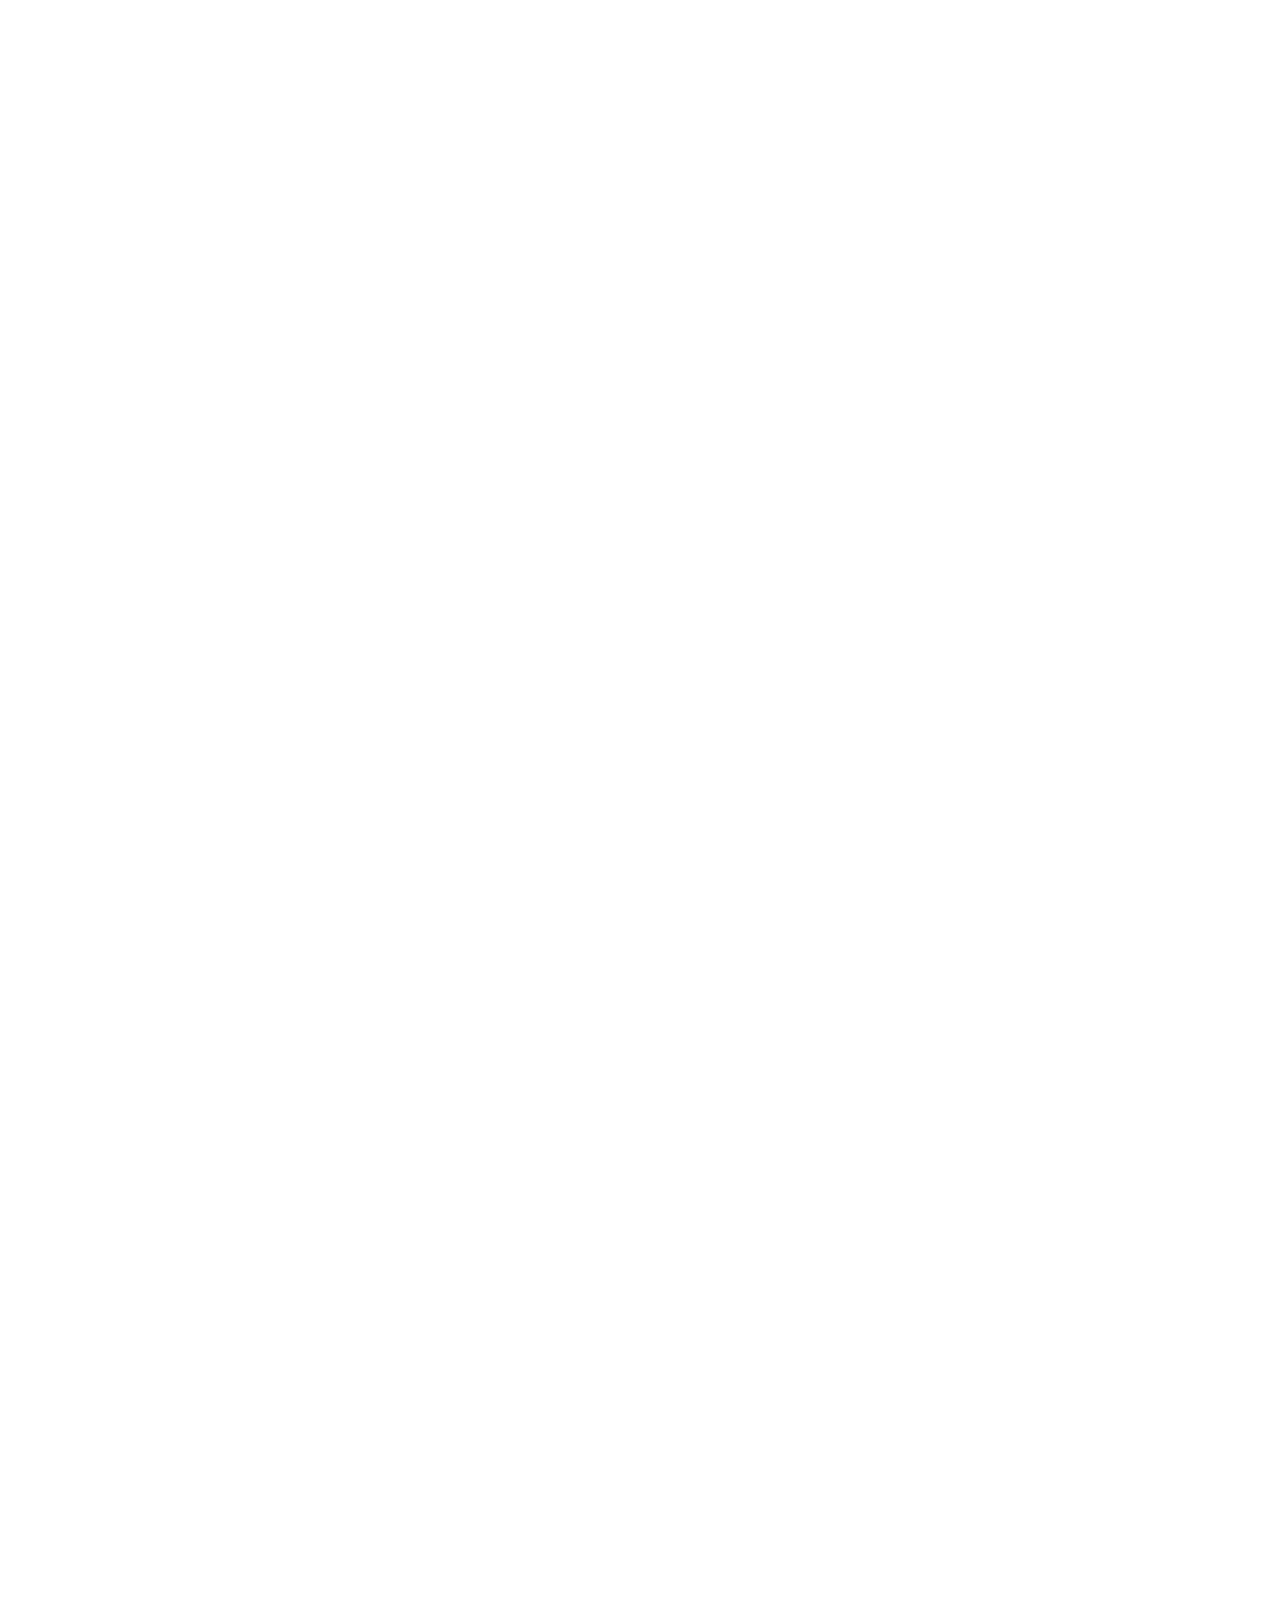
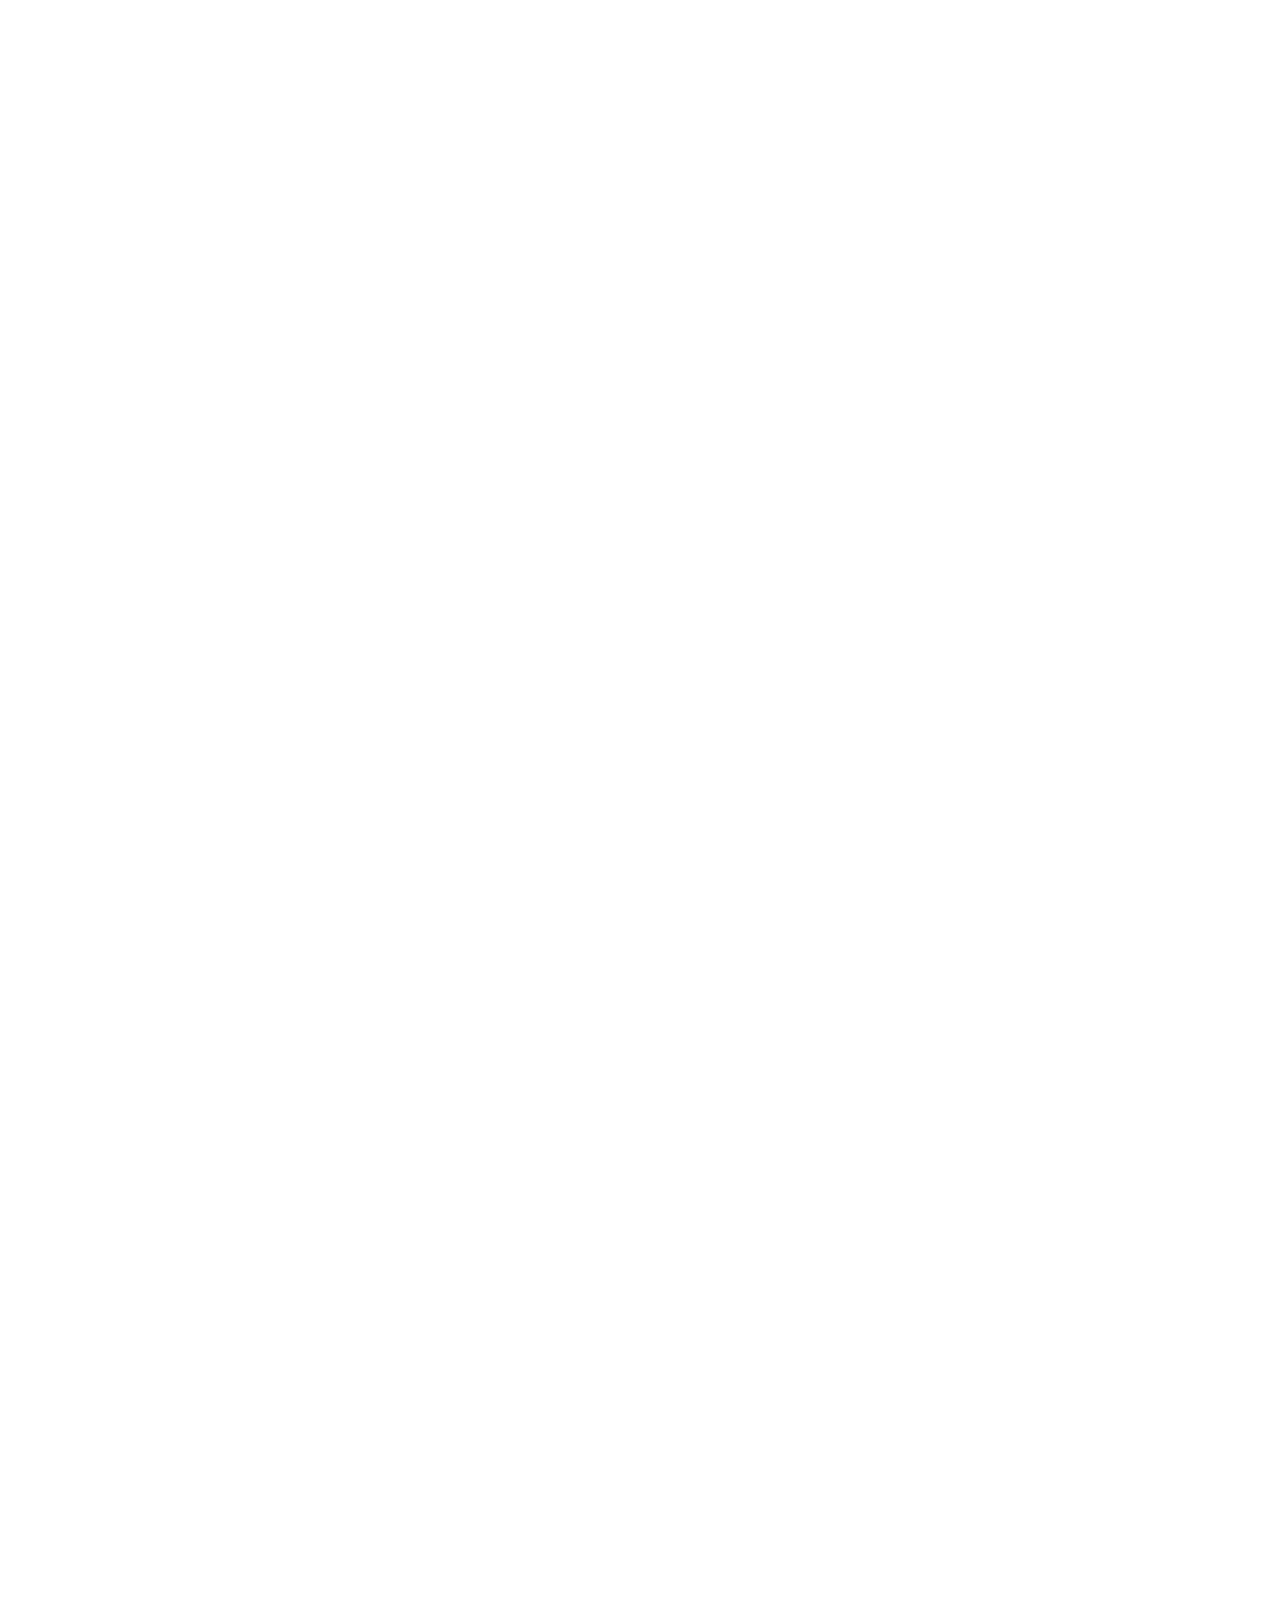
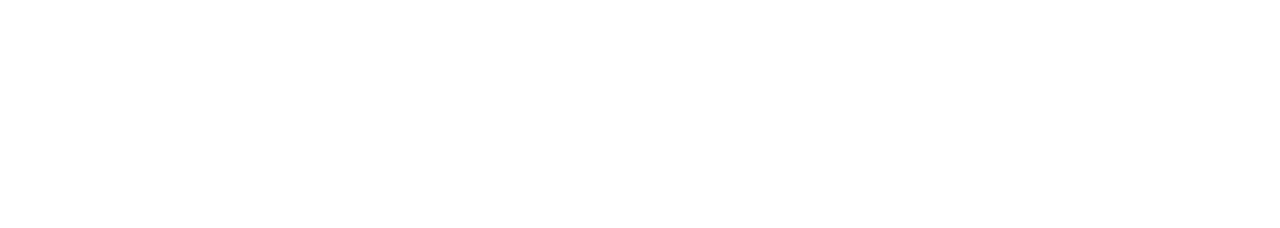
==== akad_creative_digital_agency_template/Akad_Creative_Digital_Agency_Template/Akad_Creative_Digital_Agency_Template/index.html @ 58882486 "Final Project" ====
<!DOCTYPE html>
<html>
<head>
	<title>AKAD - Creative Digital Agency HTML Template</title>
	<!-- META TAGS -->
	<meta charset="utf-8">
	<meta name="viewport" content="width=device-width, initial-scale=1.0">
	<link rel="shortcut icon" type="image/x-icon" href="assets/img/favicon.ico">
	<meta name="author" content="Amine Akhouad">
	<meta name="description" content="AKAD is a creative and modern template for digital agencies">

	<!-- STYLES -->
	<link rel="stylesheet" href="assets/css/bootstrap.min.css">
	<link rel="stylesheet" href="assets/css/ionicons.min.css">
	<link rel="stylesheet" href="assets/css/flexslider.css">
	<link rel="stylesheet" href="assets/css/animsition.min.css">
	<link rel="stylesheet" href="assets/css/animate.css">
	<link rel="stylesheet" href="assets/css/style.css">
</head>
<body class="animsition">
	<!-- HEADER  -->
	<header class="main-header">
		<div class="container">
			<div class="logo">
				<a href="index.html"><img src="assets/img/logo.png" alt="logo"></a>
			</div>

			<div class="menu">
				<!-- desktop navbar -->
				<nav class="desktop-nav">
					<ul class="first-level">
						<li><a href="index.html" class="animsition-link">Домашня</a></li>
						<li><a href="about.html" class="animsition-link">Про нас</a></li>
						<li><a href="services.html" class="animsition-link">Сервіс</a></li>
						<li><a href="">Портфоліо</a>
							<ul class="second-level">
								<li><a href="portfolio-1.html" class="animsition-link">portfolio list</a></li>
								<li><a href="single-project.html" class="animsition-link">single project 1</a></li>
								<li><a href="single-project-2.html" class="animsition-link">single project 2</a></li>
							</ul>
						</li>
						<li><a href="">Блог</a>
							<ul class="second-level">
								<li><a href="blog-1.html" class="animsition-link">Записи</a></li>
								<li><a href="single-post.html" class="animsition-link">Особистий запис</a></li>
							</ul>
						</li>
						<li><a href="contact.html" class="animsition-link">Контакти</a></li>
					</ul>
				</nav>
				<!-- mobile navbar -->
				<nav class="mobile-nav"></nav>
				<div class="menu-icon">
					<div class="line"></div>
					<div class="line"></div>
					<div class="line"></div>
				</div>
			</div>
		</div>
	</header>

	<!-- HERO SECTION  -->
	<div class="site-hero">
		<ul class="slides">
			<li>
				<div><span class="small-title uppercase montserrat-text">we're</span></div>
				<div class="big-title uppercase montserrat-text">Lightroom</div>
				<p>Фотошкола сучасної фотографії нового формату.</p>
			</li>
			<li>
				<div><span class="small-title uppercase montserrat-text">we do</span></div>
				<div class="big-title uppercase montserrat-text">Lightroom</div>
				<p> Фотошкола сучасної фотографії нового формату. </p>
			</li>
		</ul>
	</div>

	<!-- HISTORY OF AGENCY -->
	<div class="container">
		<div class="agency">
			<div class="col-md-5 col-sm-12">
				<div class="row">
					<img src="https://www.garrisoninstitute.org/wp-content/uploads/2017/08/cristina-gottardi-177261-1112x630.jpg" alt="image">
				</div>
			</div>
			<div class="col-md-offset-1 col-md-6 col-sm-12">
				<div class="row">
					<div class="section-title">
						<span>Чому ми?</span>
					</div>
					<p><b>Професіоналізм<b/><p/>                    
Викладач практичних занять - Ярослав Мончак , Професійний фотограф. Офіційний Canon Ambassador 2019.
<p><b>Креативність</b><p>
Наша команда організує для Вас цікаві стилізовані зйомки, фото з яких прикрасять Ваше портфоліо.
<p><b>Співпраця з професійними модельними агенствами</b><p/>
Під час практичних занять Ви зможете попрацювати з кращими моделями відомих професійних агенств BRAVO Models, OK'S Models та WoW Models
<p><b>Співпраця з професійними модельними агенствами</b><p/>
<p><b>Застосування отриманих знань</b><p/>
60% занять у нашій школі є практичними - Ви матимете можливість відразу практично застосувати отримані знання та розкрити свій потенціал.

				
					<a href="#" class="btn green" style="float:right;margin-top:30px"><span>Читати більше</span></a>
				</div>
			</div>
		</div>
	</div>


	<!-- WHY CHOOSE US -->
	<section class="services">
		<div class="container">
			<div class="row">
				<div class="section-title">
					<span>Креативність</span>

				</div>
			</div>

			<div class="col-md-7 col-sm-12 services-left wow fadeInUp">
				<div class="row" style="margin-bottom:50px">
					<div class="col-md-6 col-sm-12">
						<div class="row">
							<i class="icon ion-ios-infinite-outline"></i>
							<span class="montserrat-text uppercase service-title">Можливості</span>
							<ul>
								<li>Бренди</li>
								<li>Дизайн</li>
								<li>Покращення</li>
								<li>Особистий досвід</li>
							</ul>
						</div>
					</div>
					<div class="col-md-6 col-sm-12">
						<div class="row">
							<i class="icon ion-ios-shuffle"></i>
							<span class="montserrat-text uppercase service-title">Дизайн</span>
							<ul>
								<li>Бренди</li>
								<li>Дизайн</li>
								<li>Покращення</li>
								<li>Особистий досвід</li>
							</ul>
						</div>
					</div>
				</div>
				<div class="row">
					<div class="col-md-6 col-sm-12">
						<div class="row">
							<i class="icon ion-ios-cart-outline"></i>
							<span class="montserrat-text uppercase service-title">Комерція</span>
							<ul>
								<li>Бренди</li>
								<li>Дизайн</li>
								<li>Покращення</li>
								<li>Особистий досвід</li>
							</ul>
						</div>
					</div>
					<div class="col-md-6 col-sm-12">
						<div class="row">
							<i class="icon ion-ios-settings"></i>
							<span class="montserrat-text uppercase service-title">Змінний дизайн</span>
							<ul>
								<li>Бренди</li>
								<li>Дизайн</li>
								<li>Покращення</li>
								<li>Особистий досвід</li>
							</ul>
						</div>
					</div>
				</div>
			</div>

			<div class="col-md-5 col-sm-12 services-right wow fadeInUp" data-wow-delay=".1s">
				<div class="row">
					<img src="https://i.pinimg.com/originals/c0/45/6e/c0456e5f64539505be278424f8710d85.jpg" alt="image">
				</div>
			</div>

		</div>
	</section>


	<!-- PORTFOLIO -->
	<section class="portfolio">
		<div class="container">
			<div class="row">
				<div class="section-title">
					<span>Наше портфоліо</span>
				</div>
			</div>
				

			<!-- categories  -->
			<div class="col-md-3">
				<div class="row categories-grid wow fadeInLeft">
					<span class="montserrat-text uppercase">Вибрати категорію</span>

					<nav class="categories">
						<ul class="portfolio_filter">
							<li><a href="" class="active" data-filter="*">Все</a></li>
							<li><a href="" data-filter=".photography">Фотограф</a></li>
							<li><a href="" data-filter=".web">Веб-дизайн</a></li>
							<li><a href="" data-filter=".logo">Логотип</a></li>
							<li><a href="" data-filter=".graphics">Графіка</a></li>
							<li><a href="" data-filter=".ads">Реклама</a></li>
							<li><a href="" data-filter=".fashion">Фешн</a></li>
						</ul>
					</nav>
				</div>
			</div>

			<!-- all works -->
			<div class="col-md-9">
				<div class="row portfolio_container">
					<!-- single work -->
					<div class="col-md-4 photography">
						<a href="single-project.html" class="portfolio_item work-grid wow fadeInUp">
							<img src="http://www.marieclaire.ru/images/th/2086/af37/6a9e/330@500@af376a9e3d8c031332e29a0637a334d8-MmJiNWE3MzAxMw.jpg?time=236" alt="image">
							<div class="portfolio_item_hover">
								<div class="item_info">
									<span>Кім Кардашьян (Мет Гала 2019)</span>
									<em>Фотографія</em>
								</div>
							</div>
						</a>
					</div>
					<!-- end single work -->

					<!-- single work -->
					<div class="col-md-4 fashion logo">
						<a href="single-project.html" class="portfolio_item work-grid wow fadeInUp" data-wow-delay=".2s">
							<img src="https://showmania.novy.tv/wp-content/uploads/sites/529/2019/05/GettyImages-1147449224.jpg" alt="image">
							<div class="portfolio_item_hover">
								<div class="item_info">
									<span>Джаред Лето (Мет Гала 2019)</span>
									<em>Фотографія</em>
								</div>
							</div>
						</a>
					</div>
					<!-- end single work -->

					<!-- single work -->
					<div class="col-md-4 ads graphics">
						<a href="single-project.html" class="portfolio_item work-grid wow fadeInUp" data-wow-delay=".3s">
							<img src="https://images11.cosmopolitan.ru/upload/img_cache/382/382da11b18bf120791890f35580ce0ce_fitted_740x700.jpg" alt="image">
							<div class="portfolio_item_hover">
								<div class="item_info">
									<span>Аріана Гранде (Мет Гала 2018)
									
				</span>
									<em>Фотографія</em>
								</div>
							</div>
						</a>
					</div>
					<!-- end single work -->

					<!-- single work -->
					<div class="col-md-4 fashion ads">
						<a href="single-project.html" class="portfolio_item work-grid wow fadeInUp" data-wow-delay=".4s">
							<img src="https://i1.wp.com/milanstyleguide.com/wp-content/uploads/2017/05/Met-Gala-2019-41.jpg?resize=524%2C738&ssl=1" alt="image">
							<div class="portfolio_item_hover">
								<div class="item_info">
									<span>Лілі Рейнхарт і Коул Спроус</span>
									<em>Фотографія</em>
								</div>
							</div>
						</a>
					</div>
					<!-- end single work -->

					<!-- single work -->
					<div class="col-md-4 graphics ads">
						<a href="single-project.html" class="portfolio_item work-grid wow fadeInUp" data-wow-delay=".5s">
							<img src="http://mignews.com.ua/modules/news/images/articles/photo/changing/22886500-v-seti-poyavilis-luchshie-otkrovennye-n.jpg" alt="image">
							<div class="portfolio_item_hover">
								<div class="item_info">
									<span>Белла Хадід</span>
									<em>Фотографія</em>
								</div>
							</div>
						</a>
					</div>
					<!-- end single work -->

					<!-- single work -->
					<div class="col-md-4 logo web photography">
						<a href="single-project.html" class="portfolio_item work-grid wow fadeInUp" data-wow-delay=".6s">
							<img src="https://m.buro247.ua/images/2019/05/met-gala-2019-red-carpet-23.jpg" alt="image">
							<div class="portfolio_item_hover">
								<div class="item_info">
									<span>Леді Гага</span>
									<em>Фотографія</em>
								</div>
							</div>
						</a>
					</div>
					<!-- end single work -->

					<!-- single work -->
					<div class="col-md-4 ads graphics">
						<a href="single-project.html" class="portfolio_item work-grid wow fadeInUp" data-wow-delay=".7s">
							<img src="https://akns-images.eonline.com/eol_images/Entire_Site/201741/rs_634x1024-170501202503-ken6.jpg?fit=inside|900:auto&output-quality=90" alt="image">
							<div class="portfolio_item_hover">
								<div class="item_info">
									<span>Кендал Дженер</span>
									<em>Фотографія</em>
								</div>
							</div>
						</a>
					</div>
					<!-- end single work -->

					<!-- single work -->
					<div class="col-md-4 web fashion photography">
						<a href="single-project.html" class="portfolio_item work-grid wow fadeInUp" data-wow-delay=".8s">
							<img src="https://media1.popsugar-assets.com/files/thumbor/3ezSgbpbhfQAcbnN52D5w5DR_8U/fit-in/1024x1024/filters:format_auto-!!-:strip_icc-!!-/2019/05/06/115/n/1922398/d2505be10e55c32f_GettyImages-1147435792/i/Kylie-Jenner-Travis-Scott-2019-Met-Gala.jpg" alt="image">
							<div class="portfolio_item_hover">
								<div class="item_info">
									<span>Кайлі Дженер</span>
									<em>Фотографія</em>
								</div>
							</div>
						</a>
					</div>
					<!-- end single work -->

					<!-- single work -->
					<div class="col-md-4 fashion logo">
						<a href="single-project.html" class="portfolio_item work-grid wow fadeInUp" data-wow-delay=".9s">
							<img src="http://cdn.ok-magazine.ru/files/presets/795_547/bgus_1226165_002__vid224005e.jpg" alt="image">
							<div class="portfolio_item_hover">
								<div class="item_info">
									<span>Роузі Вью</span>
									<em>Фотографія</em>
								</div>
							</div>
						</a>
					</div>
					<!-- end single work -->
				</div>
				<!-- end row -->
			</div>
			<!-- all works end -->
		</div>
		<!-- end container -->
	</section>
	<!-- portfolio -->

	<!-- newsletter -->
	<section class="green-section wow fadeInUp" style="padding:50px 0">
		<div class="container">
			<div class="col-md-6 col-sm-12">
				<div class="row">
					<span class="white-text montserrat-text uppercase" style="font-size:30px;display:block;">
						Давайте співпрацювати
					</span>
					<a href="#" class="btn white" style="margin-top:30px"><span>Зв*язок</span></a>
				</div>
			</div>

			<div class="col-md-6 col-sm-12">
				<div class="row">
					<div class="white-section" style="padding:20px">
						<span class="montserrat-text uppercase" style="font-size:24px">Розсилка</span>
						<p>
							Напишіть вашу електронну скриньку нижче
						</p>
						<form action="#" method="post">
							<div class="input_1">
								<input type="text" name="email">
								<span>Ваша електронна адреса</span>
							</div>
							<button type="submit" class="btn green" style="margin-top:20px"><span>Надіслати</span></button>
						</form>
					</div>
				</div>
			</div>
		</div>
	</section>


	<!-- FOOTER -->
	<footer class="main-footer wow fadeInUp">
		<div class="container">
			<div class="col-md-8 col-sm-12">
				<div class="row">
					<nav class="footer-nav">
						<ul>
							<li><a href="index.html" class="animsition-link link">Домашня</a></li>
							<li><a href="about.html" class="animsition-link link">Про нас</a></li>
							<li><a href="services.html" class="animsition-link link">Сервіс</a></li>
							<li><a href="portfolio-1.html" class="animsition-link link">Портфоліо</a></li>
							<li><a href="blog-1.html" class="animsition-link link">Блог</a></li>
							<li><a href="contact.html" class="animsition-link link">Зв"язок</a></li>
						</ul>
					</nav>
				</div>
			</div>

			<div class="col-md-4 col-sm-12" style="text-align:right">
				<div class="row">
					<div class="uppercase gray-text">
						created by akhouad &copy;2016. all rights reserved.
					</div>
					<ul class="social-icons" style="margin-top:30px;float:right">
						<li><a href="#"><i class="icon ion-social-facebook"></i></a></li>
						<li><a href="#"><i class="icon ion-social-twitter"></i></a></li>
						<li><a href="#"><i class="icon ion-social-youtube"></i></a></li>
						<li><a href="#"><i class="icon ion-social-linkedin"></i></a></li>
						<li><a href="#"><i class="icon ion-social-pinterest"></i></a></li>
						<li><a href="#"><i class="icon ion-social-instagram"></i></a></li>
					</ul>
				</div>
			</div>
		</div>
	</footer>

	<!-- SCRIPTS -->
	<script type="text/javascript" src="assets/js/jquery-2.1.4.min.js"></script>
	<script type="text/javascript" src="assets/js/isotope.pkgd.min.js"></script>
	<script type="text/javascript" src="assets/js/jquery.flexslider.js"></script>
	<script type="text/javascript" src="assets/js/smoothScroll.js"></script>
	<script type="text/javascript" src="assets/js/jquery.animsition.min.js"></script>
	<script type="text/javascript" src="assets/js/wow.min.js"></script>
	<script type="text/javascript" src="assets/js/main.js"></script>

	<script type="text/javascript" charset="utf-8">
		$(window).load(function() {
			new WOW().init();

			// initialise flexslider
			$('.site-hero').flexslider({
				animation: "fade",
				directionNav: false,
				controlNav: false, 
				keyboardNav: true,
				slideToStart: 0,
				animationLoop: true,
				pauseOnHover: false,
				slideshowSpeed: 4000, 
			});


			// initialize isotope
			var $container = $('.portfolio_container');
			$container.isotope({
				filter: '*',
			});
		 
			$('.portfolio_filter a').click(function(){
				$('.portfolio_filter .active').removeClass('active');
				$(this).addClass('active');
		 
				var selector = $(this).attr('data-filter');
				$container.isotope({
					filter: selector,
					animationOptions: {
						duration: 500,
						animationEngine : "jquery"
					}
				});
				return false;
			}); 
		});
	</script>
</body>
</html>
---- akad_creative_digital_agency_template/Akad_Creative_Digital_Agency_Template/Akad_Creative_Digital_Agency_Template/assets/css/style.css ----
/*

@Author: Akhouad-me
@URL: http://www.akhouad.me
 
This file contains the styling for the actual theme, this
is the file you need to edit to change the look of the
theme.


// Table of contents //

		Body
	0.  General
	1.  Header & footer
	2.  Site heroes
	3.  Services
	4.  Portfolio
	5.  Inputs & textareas styles
	6.  Benefits styles
	7.  Pricing plans styles
	8.  Team styles
	9.  Testimonials styles
	10. clients styles
	11. Blog styles
	
*/
@import url(https://fonts.googleapis.com/css?family=Montserrat:400,700); /* Montserrat font */
@import url(https://fonts.googleapis.com/css?family=Open+Sans:400,300,600,700,800); /* Open sans font */

/* ##### GENERAL  ##### */
*{
	outline:0;padding: 0;margin:0;
	-webkit-box-sizing:border-box;
	        box-sizing:border-box;
}
body{
	background: #fff;
	color:#60606e;
	font-family: "Open sans", sans-serif;
	font-size: 14px;
	-webkit-font-smoothing: antialiased;
    -moz-osx-font-smoothing: grayscale;
    overflow-x: hidden;
}

/* ##### 00 : GENERAL  ##### */
section{
	margin-top: 150px;
}
.green-section{
	background-color:#7beec7;
}
.white-section{
	background-color:#fff;
}
.light-gray-section{
	background-color: #efeff0;
}
img{width:100%;}

/*blockquote*/
blockquote.bq{
	padding: 30px;
	border-left: solid 10px #7beec7;
	font-style: italic;
	font-size: 14px;
	line-height: 30px;
	color:#999999;
	background-color: #efeff0;
}

/*links*/
a{
	color:#60606e;
	-webkit-transition:all .2s ease-in-out;
			transition:all .2s ease-in-out;
}
a.link{
	position: relative;
}
a.link:after{
	content: "";
	position: absolute;
	bottom: -10px;
	left: 0;
	width: 0;
	height: 1px;
	background-color: #7beec7;
	-webkit-transition:all .2s ease-in-out;
			transition:all .2s ease-in-out;
}
a:hover, a:focus{
	color:#60606e;
	text-decoration: none;
}
a:hover:after{
	width: 50%;
}
/*texts*/
.montserrat-text{font-family: "Montserrat", sans-serif; font-weight: 700}
.open-sans-text{font-family: "Open sans", sans-serif}
.white-text{color:white;}
.green-text{color:#7beec7;}
.gray-text{color:#999999;}

.uppercase{text-transform: uppercase;}
.italic{font-style: italic;}
p{
	font-family: "Open sans", sans-serif;
	color:#999999;
	line-height: 30px;
}
ul.social-icons li a:hover{
	color:#7beec7;
}
/*section's title*/
.section-title{
	width: 50%;
	margin: 0 auto 100px;
	text-align: center;
}
.section-title span{
	position: relative;
	z-index: 1;
	font-family: "Montserrat", sans-serif;
	font-weight: 700;
	font-size: 30px;
	text-transform: uppercase;
	color:#60606e;
	position: relative;
	display: inline-block;
	margin-bottom: 20px;
}
.section-title span:after{
	content: "";
	background-color: #7beec7;
	position: absolute;
	top:20px;
	left:0;
	z-index: -1;
	width: 60px;
	height: 20px;
}
.section-title p{
	line-height: 24px;
	color:#60606e;
}
@media (max-width: 991px) {
	.section-title{
		margin : 0 auto 50px;
	}
	.section-title span:after{
		left:50%;
		-webkit-transform:translateX(-50%);
		    -ms-transform:translateX(-50%);
		        transform:translateX(-50%);
	}
}


/*lists*/
/*list 1*/
ul.list li{
	list-style: none;
	position: relative;
	padding-left: 20px;
	margin-bottom: 10px;
}
ul.list li:last-child{margin-bottom: 0}
ul.list li:before{
	font-family: "Ionicons";
	content: '\f374';
	position: absolute;
	left: 0;
	color:#7beec7;
}
/*list 2*/
ul.list_2 li{
	list-style: none;
	float: left;
	width: 100%;
}
ul.list_2 li a{
	display: inline-block;
	padding: 20px;
	border-bottom: solid 1px #bfbfbf;
	width: 100%;
	-webkit-transition:all .2s ease-in-out;
	transition:all .2s ease-in-out;
}
ul.list_2 li:first-child a{border-top:solid 1px #bfbfbf;}
ul.list_2 li a > span{
	float: right;
}
ul.list_2 li a:hover{border-bottom: solid 1px #7beec7;}
/*list 3 (tags)*/
ul.tags{
	float: left;
}
ul.tags li{
	list-style: none;
	margin-right: 5px;
	margin-bottom: 5px;
	float: left;
}
ul.tags li a{
	display: inline-block;
	height: 30px;
	line-height: 30px;
	color:#999999;
	background-color: #e5e5e5;
	padding: 0 15px;
	font-family: "Montserrat", sans-serif;
	font-size: 12px;
	font-weight: 700;
	text-transform: uppercase;
}
ul.tags li a:hover{
	background-color: #f2f2f2;
	color:#60606e;
}

/*social icons*/
ul.social-icons li{
	list-style: none;
	float: left;
	margin: 0 10px;
}
ul.social-icons li:first-child{margin:0 10px 0 0;}
ul.social-icons li:last-child{margin:0 0 0 10px;}
ul.social-icons li a{
	color:#999999;
	font-size: 18px;
}

/*buttons*/
.btn{
	height: 50px;
	line-height: 50px;
	min-width: 150px;
	text-align: center;
	font-family: "Montserrat", sans-serif;
	font-weight: 700;
	text-transform: uppercase;
	border-radius:0;
	padding: 0;
	-webkit-transition:all .2s ease-in-out;
	transition:all .2s ease-in-out;
}
.btn:hover{
	-webkit-transform:scale(1.01);
	    -ms-transform:scale(1.01);
	        transform:scale(1.01);
	-webkit-box-shadow: 0 0 10px rgba(0,0,0,.2);
	        box-shadow: 0 0 10px rgba(0,0,0,.2);
}
.btn.green{
	background-color: #7beec7;
	color:#fff;
}
.btn.white{
	background-color: #fff;
	color:#7beec7;
}
@media (max-width: 991px) {
	.btn{
		margin: 20px 0;
	}
}


/*tab menu*/
.tab{
	overflow: hidden;
	float: left;
}
.tab nav{
	width: 100%;
	display: inline-block;
	float: left;
	border-bottom: solid 2px #e6e6e6;
	margin-bottom: 30px;
	position: relative;
}
.tab nav .bottom-line{
	height: 2px;
	background-color: #7beec7;
	position: absolute;
	bottom: -2px;
	left: 0;
	-webkit-transition:all .2s ease-in-out;
			transition:all .2s ease-in-out;
}
.tab nav a{
	font-family: "Montserrat", sans-serif;
	font-size: 12px;
	font-weight: 700;
	text-transform: uppercase;
	padding: 0 10px 20px;
	color:#999999;
	display: inline-block;
	-webkit-transition:all .2s ease-in-out;
			transition:all .2s ease-in-out;
	position: relative;
}
.tab nav a.current{color:#60606e;}
.tab .tab_single{display: none;}
.tab .tab_single.shown{display: block;}

/* ##### 01 : HEADER & FOOTER  ##### */
/*header*/
header.main-header{
	height: 100px;
	width: 100%;
	position: absolute;
	top:0;
	left: 0;
	z-index: 9;
}
/*logo*/
header.main-header .logo{
	float: left;
	height: 100px;
	line-height: 100px;
}

.menu{float: right;}

/*desktop nav*/
nav.desktop-nav{float: left;}
nav.desktop-nav li{list-style: none;}
nav.desktop-nav ul.first-level > li{
	float: left;
	margin-right: 20px;
	position: relative;
}
nav.desktop-nav ul.first-level > li:last-child{margin-right: 0}
nav.desktop-nav ul.first-level > li > a{
	display: inline-block;
	line-height: 100px;
	position: relative;
	-webkit-transition:none;
	transition : none;
}
nav.desktop-nav ul.first-level > li > a:after{
	content: "";
	position: absolute;
	top: 50px;
	left: 0;
	width: 50%;
	height: 1px;
	background-color: #60606e;
	opacity: 0;
	-webkit-transition:all .2s ease-in-out;
			transition:all .2s ease-in-out;
}
nav.desktop-nav ul.first-level > li:hover > a:after{
	top:35px;
	opacity: 1;
}
nav.desktop-nav ul.first-level > li a{
	text-transform: uppercase;
	font-family: "Montserrat", sans-serif;
	font-size: 12px;
	font-weight: 700;
}


nav.desktop-nav ul.first-level > li > ul.second-level{
	display: none;
	z-index: 999;
	position: absolute;
	top: 70px;
	left: 0;
	min-width: 200px;
	background-color: #60606e;
}
nav.desktop-nav ul.first-level > li:last-child > ul.second-level{
	left: auto;
	right: 0;
}
nav.desktop-nav ul.first-level > li > ul.second-level > li > a{
	display: inline-block;
	width: 100%;
	height: 40px;
	line-height: 40px;
	padding: 0 20px;
	color:#fff;
}
nav.desktop-nav ul.first-level > li > ul.second-level > li:nth-child(even) > a{
	background-color: #585866;
}
nav.desktop-nav ul.first-level > li > ul.second-level > li > a:hover{
	background-color: #404051;
}
@media (max-width: 991px) {
	.menu nav.desktop-nav{display: none;}
}

/*mobile nav*/
nav.mobile-nav{
	display: inline-block;
	min-width: 300px;
	background-color: #60606e;
	position: absolute;
	right: 0;
	top:100px;
	display: none;
}
nav.mobile-nav > ul.first-level li{
	list-style: none;
}
nav.mobile-nav > ul.first-level > li a {
	display: inline-block;
	text-decoration: none;
	width: 100%;
	height: 40px;
	line-height: 40px;
	text-align: center;
	color:white;
	font-family: "Montserrat", sans-serif;
	font-weight: 700;
	text-transform: uppercase;
	font-size: 12px;
}
nav.mobile-nav > ul.first-level > li a:hover{
	background-color: #404051;
}
nav.mobile-nav > ul.first-level > li > ul.second-level{
	display: none;
	background-color: #50505f;
}

/*menu icon*/
header.main-header .menu-icon{
	float:left;
	cursor: pointer;
	margin-top: 41.5px; /* (100 - 17) / 2 (17px is the icon's height) */
	display:none;
}
header.main-header .menu-icon .line{
	height: 1px;
	width: 30px;
	background-color: #60606e;
	-webkit-transition:all .2s ease-in-out;
			transition:all .2s ease-in-out;
}
header.main-header .menu-icon .line:nth-child(2){
	margin: 7px 0;
	width: 15px;
}
header.main-header .menu-icon .line:last-child{width: 20px;}
@media (max-width: 991px) {
	header.main-header .menu-icon{display: block;}
}



/*footer*/
footer.main-footer{
	padding: 50px 0;
}
footer.main-footer nav.footer-nav ul{
	padding: 0;
	margin: 0;
}
footer.main-footer nav.footer-nav ul li{
	list-style: none;
	float: left;
	margin: 0 20px;
	padding: 0;
}
footer.main-footer nav.footer-nav ul li:first-child{margin:0 20px 0 0;}
footer.main-footer nav.footer-nav ul li a{
	text-transform: uppercase;
	color:#9a9a9a;
}
@media (max-width: 991px) {
	footer.main-footer *{
		text-align: center;
	}
	footer.main-footer ul.social-icons{float: left;width: 100%;text-align: center;}
	footer.main-footer ul.social-icons li{margin:0;width: -webkit-calc(100% / 6);width: calc(100% / 6)}
	footer.main-footer nav.footer-nav ul li{
		text-align: center;
		width: 100%;
	}
	footer.main-footer nav.footer-nav ul li, footer.main-footer nav.footer-nav ul li:first-child{
		margin-left:0;
		margin-bottom: 20px;
	}
}

/* ##### 02 : SITE HEROS  ##### */
/*site hero 1 */
.site-hero{
	height: 850px;
	width: 100%;
	background: #fff url("../img/site-hero.jpg") no-repeat;
	background-size: cover;
	position: relative;
	overflow: hidden;
}
.site-hero ul.slides{
	height: 450px; /* 850 - 400 */
	width: 100%;
	position: absolute;
	top:100px;
}
.site-hero ul.slides li{
	opacity: 0;
	text-align: center;
	position: absolute;
	top:50%;
	left: 50%;
	-webkit-transform:translate(-50%, -50%);
	    -ms-transform:translate(-50%, -50%);
	        transform:translate(-50%, -50%);
}
.site-hero .small-title{
	color:#60606e;
	padding: 7px 12px;
	background-color: #7beec7;
	display: inline-block;
}
.site-hero .big-title{
	font-size: 48px;
	color:#60606e;
	padding: 10px 40px;
	border:solid 10px #60606e;
	display: inline-block;
	margin-bottom: 30px;
}
.site-hero p{
	width: 50%;
	margin: 0 auto;
	color:#60606e;
}

/*site hero 2 */
.site-hero_2{
	background: url("../img/site-hero2.jpg") no-repeat;
	background-size: cover;
	height: 500px;
	width: 100%;
	position: relative;
}
.site-hero_2 .page-title{
	position: absolute;
	top:50%;
	left: 50%;
	-webkit-transform:translate(-50%, -50%);
	    -ms-transform:translate(-50%, -50%);
	        transform:translate(-50%, -50%);
	text-align: center;
}
.site-hero_2 .page-title .big-title{font-size: 36px;}
.site-hero_2 .page-title .small-title{font-size: 14px;}


.agency{
	width: 100%;
	height: auto;
	float: left;
	margin-top: -300px;
}
.agency img{
	max-height: 400px;
}
.agency p{
	color:#60606e;
}
.agency .section-title{
	text-align:left;
	width:100%;
	margin: 0 auto 30px;
}
@media (max-width: 991px) {
	.site-hero ul.slides{height: 750px;}
	.agency{margin-top: 30px;}
	.agency img{margin-bottom: 30px;}
	.agency .section-title{margin: 0 auto;text-align: center;}
	.agency p{text-align: center;}
}


/* ##### 03 : SERVICES  ##### */
.services .services-left i.icon{
	display: block;
	font-size: 36px;
}
.services .services-left .service-title{
	font-size: 18px;
	margin-bottom: 20px;
	display: inline-block;
}
.services .services-left ul li{
	list-style: none;
	text-transform: uppercase;
	line-height: 30px;
	color:#999999;
}
@media (max-width: 991px) {
	.services .services-left{text-align: center;margin-bottom: 50px;}
}



/* ##### 04 : PORTFOLIO  ##### */
.portfolio .categories-grid span{
	font-size: 30px;
	margin-bottom: 50px;
	display: inline-block;
}
.portfolio .categories-grid .categories ul li{
	list-style: none;
	margin: 20px 0;
}
.portfolio .categories-grid .categories ul li a{
	display: inline-block;
	font-family: "Montserrat", sans-serif;
	font-weight: 700;
	text-transform: uppercase;
	color:#60606e;
	margin-left: 20px;
}
.portfolio .categories-grid .categories ul li a.active{
	margin-left: 0;
	background-color: #7beec7;
	padding: 0 10px;
	color:white;
}
@media (max-width: 991px) {
	.portfolio .categories-grid span{margin-bottom: 0;text-align:center;width:100%;}
	.portfolio .categories-grid .categories ul li{
		text-align: center;
	}
	.portfolio .categories-grid .categories ul li a{
		margin-left: 0;
	}
}
.portfolio_item{
	position: relative;
	overflow: hidden;
	margin-bottom: 30px;
	display: inline-block;
}
.portfolio_item .portfolio_item_hover{
	position: absolute;
	top:0;
	left: 0;
	height: 100%;
	width: 100%;
	background-color: rgba(255,255,255,.8);
	-webkit-transform:translateX(-100%);
	    -ms-transform:translateX(-100%);
	        transform:translateX(-100%);
	opacity: 0;
	-webkit-transition:all .2s ease-in-out;
			transition:all .2s ease-in-out;
}
.portfolio_item .portfolio_item_hover .item_info{
	text-align: center;
	position: absolute;
	top:50%;
	left: 50%;
	-webkit-transform:translate(-50%,-50%);
	    -ms-transform:translate(-50%,-50%);
	        transform:translate(-50%,-50%);
}
.portfolio_item .portfolio_item_hover .item_info span{
	display: inline-block;
	font-family: "Montserrat", sans-serif;
	font-weight: 700;
	text-transform: uppercase;
	color:#60606e;
	font-size: 18px;
	-webkit-transform:translateY(20px);
	    -ms-transform:translateY(20px);
	        transform:translateY(20px);
	-webkit-transition:all .5s ease-in-out .3s;
			transition:all .5s ease-in-out .3s;
	opacity: 0;
}
.portfolio_item .portfolio_item_hover .item_info em{
	font-style: normal;
	font-weight: 700;
	display: inline-block; 
	background-color: #7beec7;
	padding: 5px;
	color:white;
	margin-top: 5px;
	-webkit-transform:translateY(20px);
	    -ms-transform:translateY(20px);
	        transform:translateY(20px);
	-webkit-transition:all .5s ease-in-out .5s;
			transition:all .5s ease-in-out .5s;
	opacity: 0;
}
.portfolio_item:hover .portfolio_item_hover{
	opacity: 1;
	-webkit-transform:translateY(0);
	    -ms-transform:translateY(0);
	        transform:translateY(0);
}
.portfolio_item:hover .item_info em,
.portfolio_item:hover .item_info span
{
	opacity: 1;
	-webkit-transform:translateY(0);
	    -ms-transform:translateY(0);
	        transform:translateY(0);
}

/*single project*/
.project_images{float:left;}
.related_projects{float: left;}
.pages_pagination{
	width: 100%;
	height: 50px;
	line-height: 50px;
	float: left;
	text-align: right;
	font-size: 24px;
	margin: 50px 0;
}
.pages_pagination .all{
	float: left;
}
.pages_pagination > a{
	display: inline-block;
	height: 100%;
	width: 50px;
	text-align: center;
}
.pages_pagination > a:hover{
	background-color: #7beec7;
	color:white;
}
@media (max-width: 991px) {
	.related_projects img{margin-bottom: 30px}
}



/* ##### 05 : INPUTS & TEXTAREAS STYLES  ##### */
/*textarea 1*/
.textarea_1{
	height: 200px;
	width: 100%;
	border:solid 1px rgba(0,0,0,.1);
	position: relative;
}
.textarea_1 textarea{
	height: 100%;
	width: 100%;
	border:0;
	padding: 20px;
	background-color: transparent;
	float: left;
	z-index: 2;
	font-family: "Montserrat", sans-serif;
	font-size: 14px;
	color:#9a9a9a;
}
.textarea_1 > span{
	position: absolute;
	top:20px;
	left: 20px;
	-webkit-transform:translateY(-50%);
	    -ms-transform:translateY(-50%);
	        transform:translateY(-50%);
	font-family: "Montserrat", sans-serif;
	font-weight: 700;
	font-size: 12px;
	text-transform: uppercase;
	color:#cdcdcd;
	-webkit-transition:all .2s ease-in-out;
	transition:all .2s ease-in-out;
	z-index: 1;
}
/*input 1*/
.input_1{
	height: 50px;
	width: 100%;
	border:solid 1px rgba(0,0,0,.1);
	position: relative;
}
.input_1 input[type="text"]{
	height: 100%;
	width: 100%;
	border:0;
	padding: 0 20px;
	float: left;
	position: relative;
	background-color: transparent;
	z-index: 2;
	font-family: "Montserrat", sans-serif;
	font-size: 14px;
	color:#9a9a9a;
}
.input_1 > span{
	position: absolute;
	top:50%;
	left: 20px;
	-webkit-transform:translateY(-50%);
	    -ms-transform:translateY(-50%);
	        transform:translateY(-50%);
	font-family: "Montserrat", sans-serif;
	font-weight: 700;
	font-size: 12px;
	text-transform: uppercase;
	color:#cdcdcd;
	-webkit-transition:all .2s ease-in-out;
	transition:all .2s ease-in-out;
	z-index: 1;
}
.input_1 > span.active,.textarea_1 > span.active{
	color:#7beec7;
	font-size: 10px;
	top:0px;
	left: 5px;
	background-color: #fff;
	padding: 5px
}
/*input 2*/
.input_2{
	width: 100%;
	height: 40px;
	background-color: #ececec;
	position: relative;
}
.input_2 > input{
	height: 100%;
	width: -webkit-calc(100% - 40px);
	width: calc(100% - 40px);
	border:0;
	background-color: transparent;
	padding: 0 20px;
	font-family: "Montserrat", sans-serif;
	font-size: 12px;
	text-transform: uppercase;
	float: left;
	-webkit-transition:all .2s ease-in-out;
			transition:all .2s ease-in-out;
}
.input_2 > button{
	height: 100%;
	width: 40px;
	border:0;
	background-color: transparent;
}
.input_2 > input:focus{
	background-color: #f2f2f2;
}

/* ##### 06 : BENEFITS STYLES  ##### */
/*benefits 1*/
.benefits_1_single{
	width: 100%;
	text-align: center;
}
.benefits_1_single > i{
	display: inline-block;
	font-size: 60px;
	position: relative;
}
.benefits_1_single > i:after{
	content: "";
	position: absolute;
	bottom: 20px;
	left: 0;
	height: 20px;
	width: 40px;
	background-color :#7beec7;
	z-index: -1
}
.benefits_1_single > .title{
	font-size: 18px;
}

/*benefits 2 */
.benefits_2_single{margin-bottom: 30px;}
.benefits_2_single:nth-last-child(-n+3){margin-bottom: 30px;}
.benefits_2_single > i{
	display: inline-block;
	background-color: #7beec7;
	height: 40px;
	width: 40px;
	line-height: 40px;
	text-align: center;
	color:white;
	font-size: 30px;
	margin-right: 20px;
}
.benefits_2_single > .title{
	display: inline-block;
	height: 40px;
	line-height: 40px;
	color:#60606e;
}


/* ##### 07 : PRICING PLANS STYLES  ##### */
.pricing_plan{
	padding: 30px;
	border-top: solid 5px #7beec7;
	position: relative;
	-webkit-transition:all .2s ease-in-out;
	transition:all .2s ease-in-out;
}
.pricing_plan:after{
	content: "";
	position: absolute;
	top:0;
	right: 0;

	width: 0; 
	height: 0; 
	border-left: 10px solid transparent;
	border-right: 0px solid transparent;
	
	border-top: 10px solid #7beec7;
}
.pricing_plan:hover{
	-webkit-transform:scale(1.01);
	    -ms-transform:scale(1.01);
	        transform:scale(1.01);
	-webkit-box-shadow: 0 0 50px rgba(0,0,0,.2);
	        box-shadow: 0 0 50px rgba(0,0,0,.2)
}
.pricing_plan .plan_title{
	font-size: 30px;
} 
.pricing_plan .plan_price{
	background-color: #7beec7;
	padding: 5px 20px;
	color:white;
	font-size: 14px;
	display: inline-block;
} 
.pricing_plan ul{
	margin: 50px 0;
}


/* ##### 08 : TEAM STYLES  ##### */
.team_member{
	margin-bottom: 30px;
	position: relative;
	overflow: hidden;
}
.team_member .team_member_hover{
	position: absolute;
	top:0;
	left: 0;
	height: 100%;
	width: 100%;
	background-color: rgba(255,255,255,.8);
	padding: 20px;
	opacity: 0;
	-webkit-transition:all .2s ease-in-out;
			transition:all .2s ease-in-out;
}
.team_member .team_member_hover .team_member_info{
	position: absolute;
	top:50%;
	left: 50%;
	-webkit-transform:translate(-50%, -50%);
	    -ms-transform:translate(-50%, -50%);
	        transform:translate(-50%, -50%);
	text-align: center;
	width: 100%;
}
.team_member .team_member_hover .team_member_info .team_member_name{
	font-family: "Montserrat", sans-serif;
	font-weight: 700;
	font-size: 12px;
	color:#60606e;	
	text-transform: uppercase;
	-webkit-transition:all .2s ease-in-out .2s;
	transition:all .2s ease-in-out .2s;
	-webkit-transform:translateY(20px);
	    -ms-transform:translateY(20px);
	        transform:translateY(20px);
	opacity: 0;
}
.team_member .team_member_hover .team_member_info .team_member_job{
	display: inline-block;
	margin-top: 10px;
	background-color: #7beec7;
	padding: 5px;
	font-family: "Montserrat", sans-serif;
	font-weight: 700;
	font-size: 12px;
	text-transform: uppercase;
	color:white;
	-webkit-transition:all .2s ease-in-out .3s;
	transition:all .2s ease-in-out .3s;
	-webkit-transform:translateY(20px);
	    -ms-transform:translateY(20px);
	        transform:translateY(20px);
	opacity: 0;
}
.team_member:hover .team_member_hover{
	opacity: 1;
}
.team_member:hover .team_member_info .team_member_name,.team_member:hover .team_member_info .team_member_job{
	-webkit-transform:translateY(0);
	    -ms-transform:translateY(0);
	        transform:translateY(0);
	opacity: 1;
}


/* ##### 09 : TESTIMONIALS STYLES  ##### */
.testimonials{
	position: relative;
	float: left;
}
.testimonials_single{
	width: 100%;
	text-align: center;
}
.testimonials_single .author_pic{
	height: 80px;
	width: 80px;
	border-radius: 50%;
	overflow: hidden;
	margin: 0 auto;
}
.testimonials_single p{margin: 30px 0;}
.testimonials_single .author_name{
	padding: 7px;
	background-color: #7beec7;
	color:white;
	font-family: "Montserrat", sans-serif;
	text-transform: uppercase;
	display: inline-block;
}


/* ##### 10 : CLIENTS STYLES  ##### */
.clients_single{
	border:solid 1px rgba(0,0,0,.1);
	padding: 20px;
	overflow: hidden;
	text-align: center;
}
.clients div[class^="col"]{
	margin-bottom: 30px;
}
.clients div[class^="col"]:nth-last-child(-n+3){margin-bottom: 0}
@media (max-width: 767px) {
	.clients div[class^="col"]:first-child{margin-top: 30px}
	.clients div[class^="col"]:nth-last-child(-n+3){margin-bottom: 30px}
}
@media (min-width: 768px) and (max-width: 991px) {
	.clients div[class^="col"]:first-child{margin-top: 30px}
	.clients div[class^="col"]:nth-last-child(-n+3){margin-bottom: 30px}
}
.clients_single img{
	max-width: 100%;
	max-height: 100px;
	opacity: .5;
	-webkit-transition:all .2s ease-in-out;
	transition:all .2s ease-in-out;
}
.clients_single:hover img{opacity: 1}


/* ##### 11 : BLOG STYLES  ##### */
/*blog posts*/
.blog_post{
	margin-bottom: 100px;
}
.post_media{
	margin-bottom: 30px;
}
.post_media *{
	width: 100%;
	max-height: 500px;
}
.post_title{
	margin-bottom: 20px;
}
.post_title span.post_date{
	font-size: 11px;
	font-family: "Montserrat", sans-serif;
	text-transform: uppercase;
	background-color:#7beec7;
	padding: 5px;
	color:white;
}
.post_info{margin-bottom: 20px}
.post_info .post_date{
	background-color: #7beec7;
	height: 30px;
	line-height: 30px;
	padding: 0 15px;
	color:white;
	float: left;
	margin-right: 15px;
}
.post_info > *{line-height: 30px}
.post_info > i{
	color: #cccccc;
	font-size: 18px;
	margin-right: 5px;
}
.post_info > span{
	color:#cccccc;
	font-family: "Montserrat", sans-serif;
	font-size: 14px;
	margin-right: 20px;
}
.blog_post > a{
	display: inline-block;
	margin-top: 10px;
}

/*masonry blog posts*/
.blog_post_masonry{
	width: 100%;
	margin-bottom: 50px;
}
.blog_post_masonry .post_media {margin-bottom: 0}
.blog_post_masonry .post_info {margin:10px 0;}
.blog_post_masonry .post_date{display: block;width: 100%;}



/*sidebar*/
@media (max-width: 991px) {
	.sidebar{margin-top: 100px;}
}
.sidebar{float: left;}
.sidebar .widget{
	margin-bottom: 50px;
	width: 100%;
	float: left;
}
.sidebar .widget:last-child{margin-bottom: 0;}
.sidebar .widget .widget_title{
	font-size: 14px;
	font-family: "Montserrat", sans-serif;
	font-weight: 700;
	text-transform: uppercase;
	margin-bottom: 30px;
}
.sidebar .widget .related_post{
	margin-bottom: 15px;
	width: 100%;
	float: left;
}
.related_post:hover .thumb{opacity: .5}
.thumb{
	max-height: 60px;
	max-width: 60px;
	display: inline-block;
	margin-right:15px;
	float: left;
	-webkit-transition:all .2s ease-in-out;
	transition:all .2s ease-in-out;
}
.sidebar .widget .related_post .post_title{font-size: 14px;}
.sidebar .widget .related_post .post_date{font-size: 12px;}
.thumb:hover{opacity: .5}

/*pagination*/
.blog_pagination{
	width: 100%;
	text-align: center;
	float: left;
}
.blog_pagination .page {
	font-family: "Montserrat", sans-serif;
	font-weight: 700;
	font-size: 12px;
	text-transform: uppercase;
	display: inline-block;
}
.blog_pagination .page span{
	display: inline-block;
	padding: 0 20px;
}
.blog_pagination .page i{
	-webkit-transition:all .2s ease-in-out;
	transition:all .2s ease-in-out;
}
.blog_pagination .page:hover i.prev{
	color:#7beec7;
	display: inline-block;
	-webkit-transform:translateX(10px);
	    -ms-transform:translateX(10px);
	        transform:translateX(10px);
}
.blog_pagination .page:hover i.next{
	color:#7beec7;
	display: inline-block;
	-webkit-transform:translateX(-10px);
	    -ms-transform:translateX(-10px);
	        transform:translateX(-10px);
}
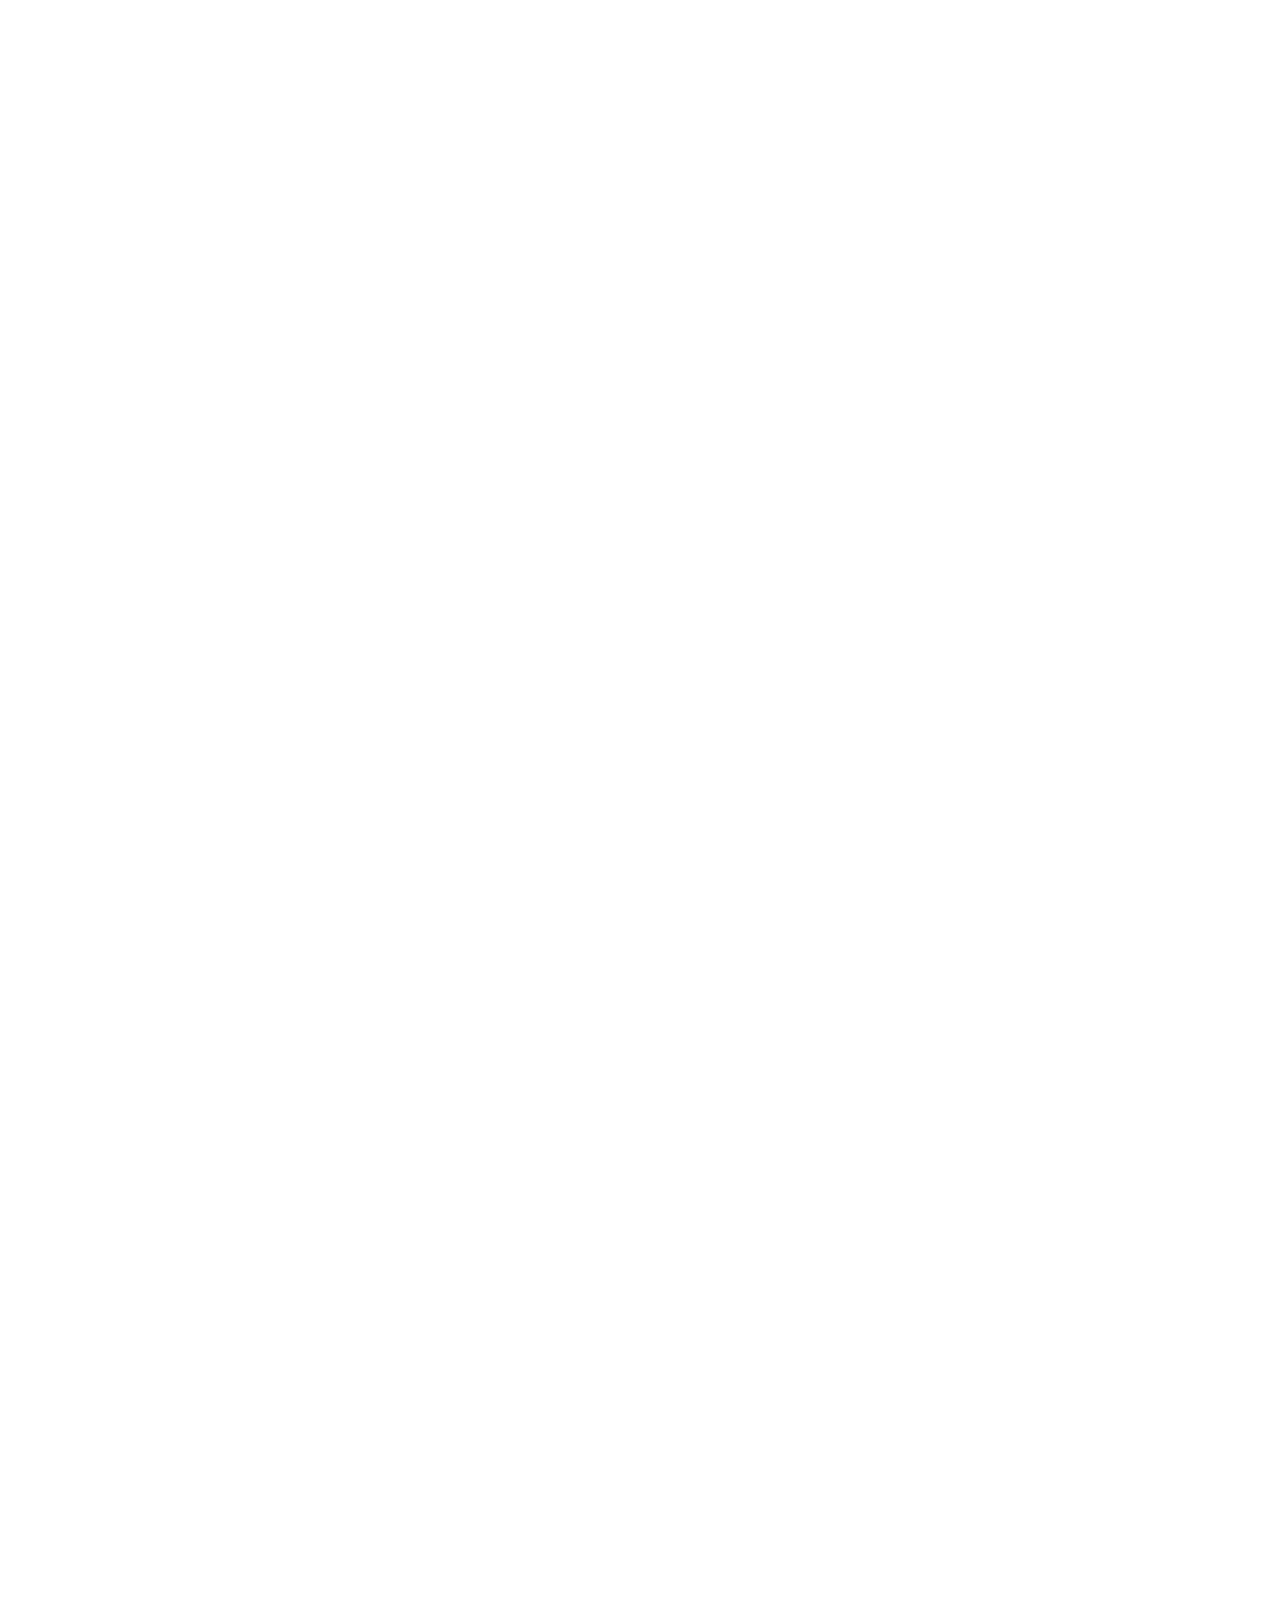
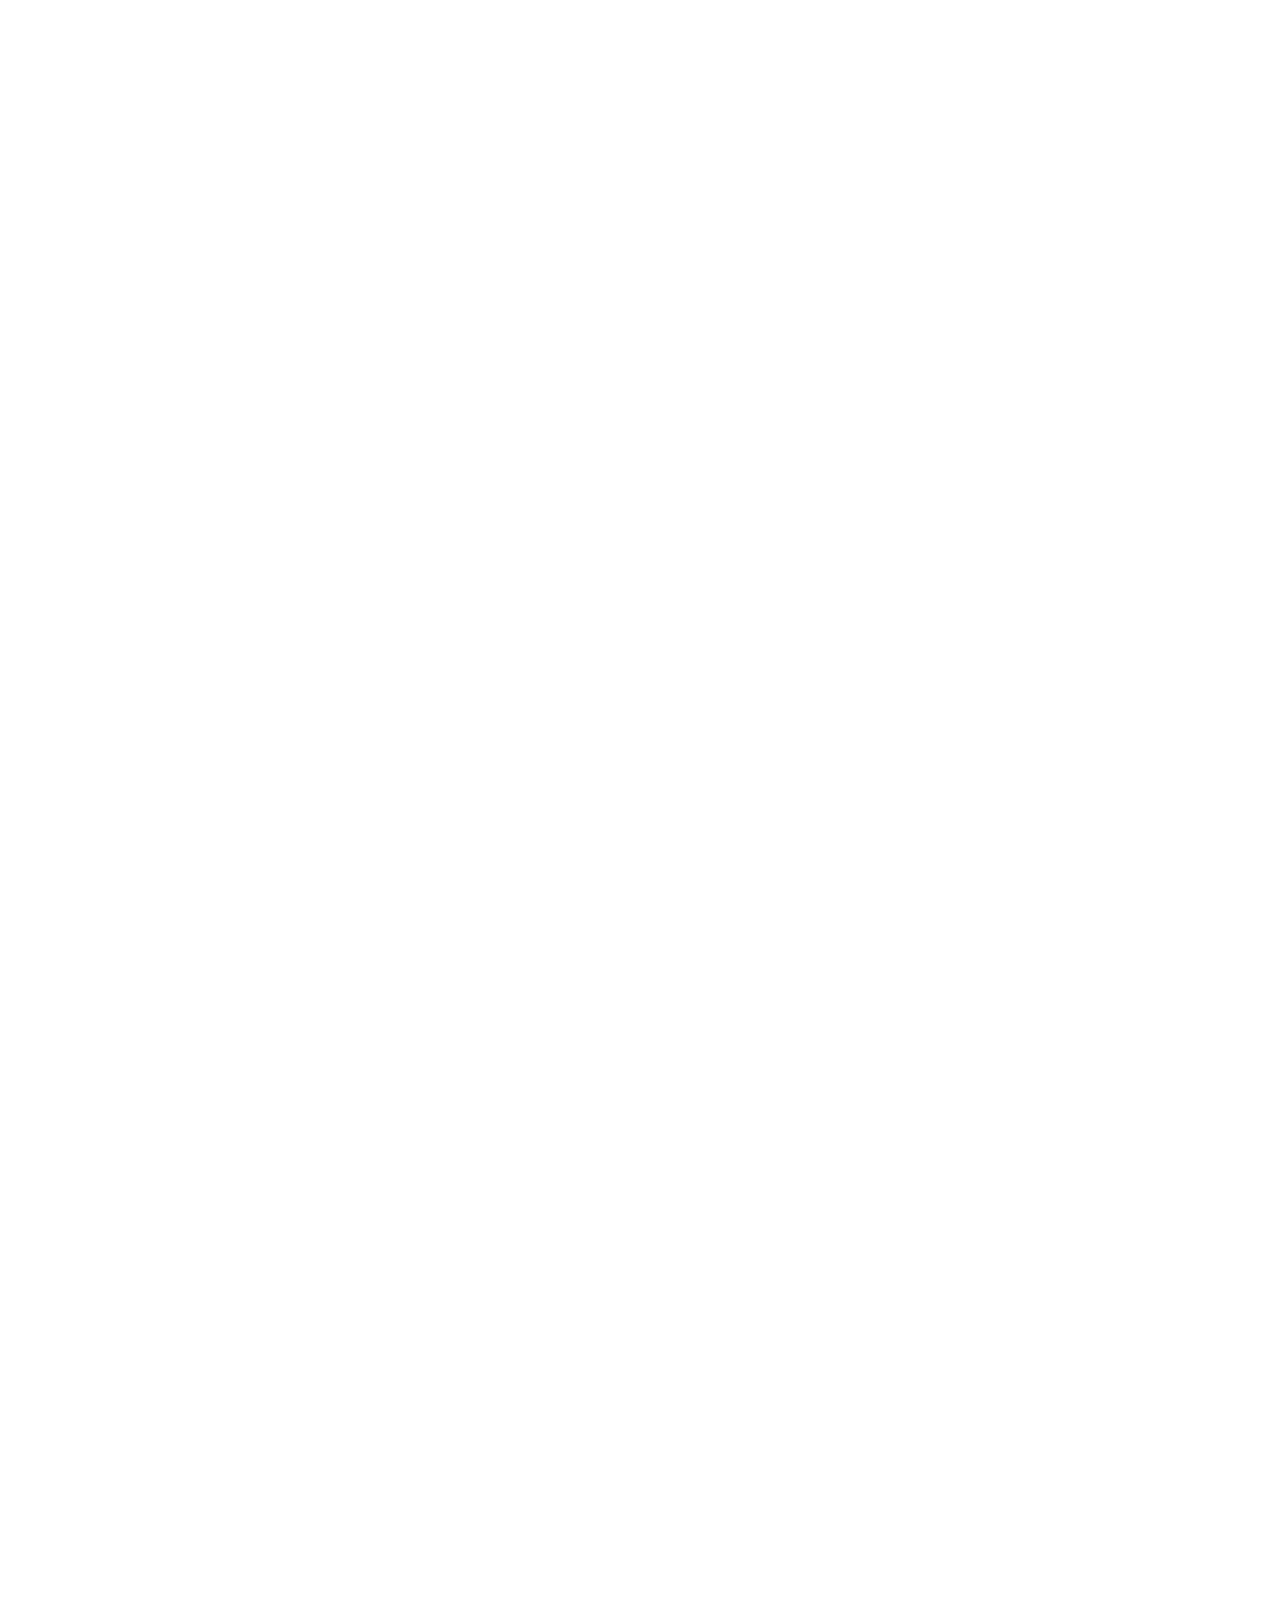
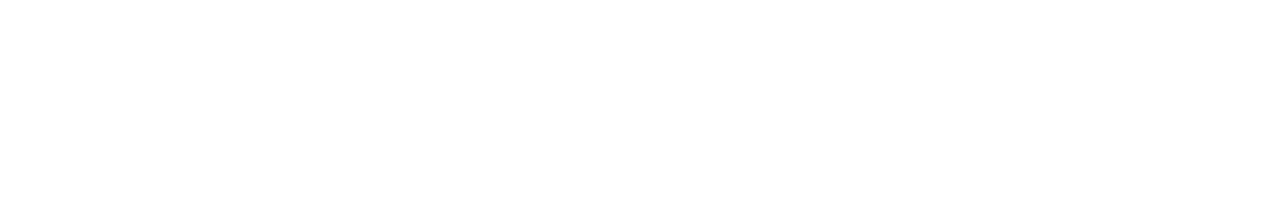
==== commit 63c80f3d: "final project" ====
--- a/akad_creative_digital_agency_template/Akad_Creative_Digital_Agency_Template/Akad_Creative_Digital_Agency_Template/index.html
+++ b/akad_creative_digital_agency_template/Akad_Creative_Digital_Agency_Template/Akad_Creative_Digital_Agency_Template/index.html
@@ -34,9 +34,9 @@
 						<li><a href="services.html" class="animsition-link">Сервіс</a></li>
 						<li><a href="">Портфоліо</a>
 							<ul class="second-level">
-								<li><a href="portfolio-1.html" class="animsition-link">portfolio list</a></li>
-								<li><a href="single-project.html" class="animsition-link">single project 1</a></li>
-								<li><a href="single-project-2.html" class="animsition-link">single project 2</a></li>
+								<li><a href="portfolio-1.html" class="animsition-link">Портфоліо</a></li>
+								<li><a href="single-project.html" class="animsition-link">Власний проект</a></li>
+								<li><a href="single-project-2.html" class="animsition-link">Власний проект 2</a></li>
 							</ul>
 						</li>
 						<li><a href="">Блог</a>
@@ -403,7 +403,6 @@
 			<div class="col-md-4 col-sm-12" style="text-align:right">
 				<div class="row">
 					<div class="uppercase gray-text">
-						created by akhouad &copy;2016. all rights reserved.
 					</div>
 					<ul class="social-icons" style="margin-top:30px;float:right">
 						<li><a href="#"><i class="icon ion-social-facebook"></i></a></li>
